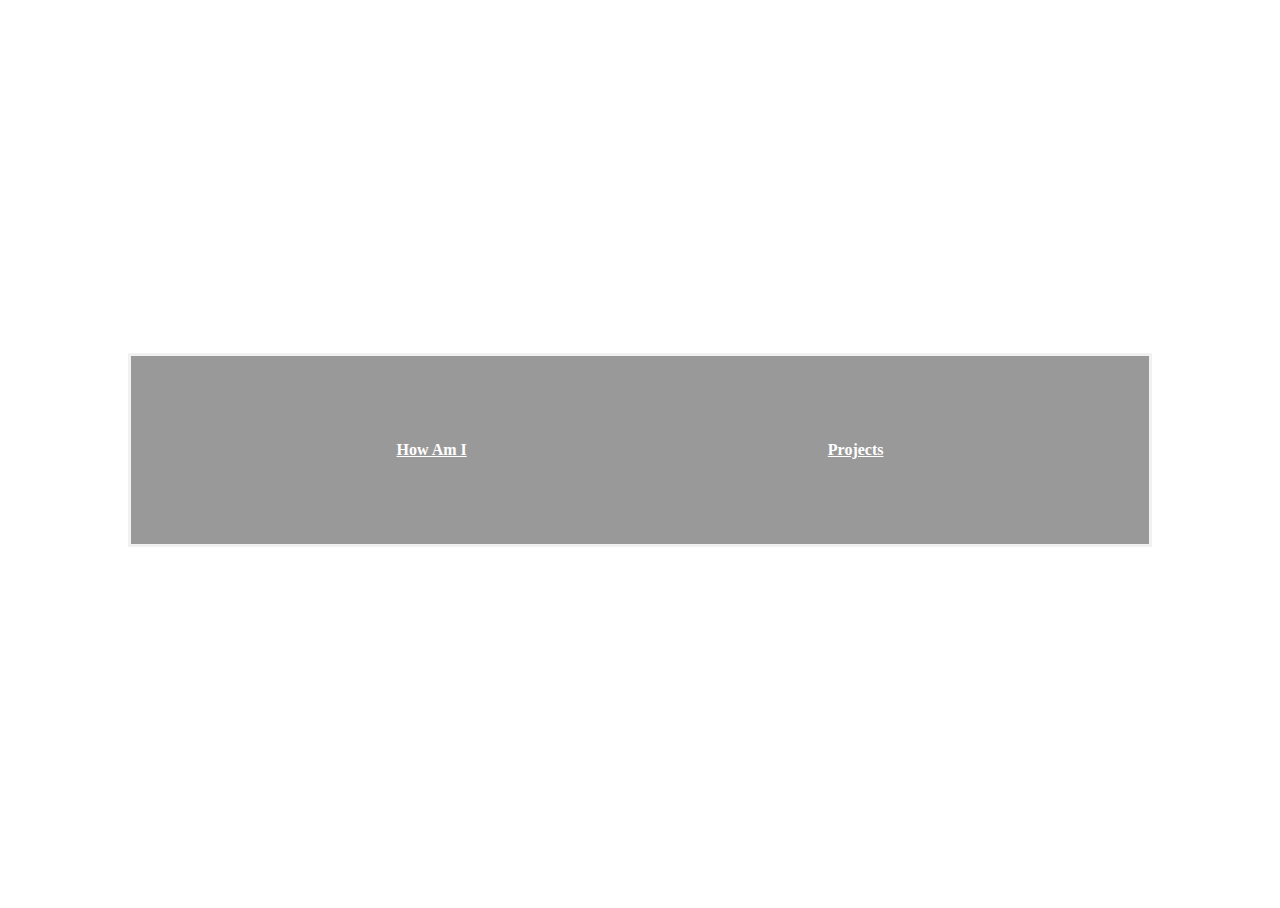
==== contact.html @ 8cee85d3 "🦕🛩️ Updated with Glitch" ====
<!DOCTYPE html>
<html lang="en">
  <head>
    <meta charset="utf-8">
    <meta http-equiv="X-UA-Compatible" content="IE=edge">
    <meta name="viewport" content="width=device-width, initial-scale=1">

    <title>Hello!</title>
    
    <!-- import the webpage's stylesheet -->
    <link rel="stylesheet" href="./style.css">
    
    <!-- import the webpage's javascript file -->
    <script src="./script.js" defer></script>
  </head>  
  <body>
        <div class = "bg-image"></div>
      <div class= "bg-text">
<div class="navBar">
      <a href="/index.html">How Am I</a>
      <a href="/projects.html">Projects</a>
    </div>
  </body>
</html>
---- style.css ----
/* CSS files add styling rules to your content */
body, html {
  height: 100%;
}

* {
  box-sizing: border-box;
}

.bg-image {
  /* The image used */
  background: url("https://cdn.glitch.me/4d745ae5-19fc-446c-9d8a-032f8dceba3c%2F21475926-grey-background-painted-iron-old-wall-.jpg?v=1635373127191");

  /* Add the blur effect */
  filter: blur(5px);
  -webkit-filter: blur(5px);

  /* Full height */
  height: 100%;

  /* Center and scale the image nicely */
  background-position: center;
  background-repeat: no-repeat;
  background-size: cover;
}
.bgImg {
  /* The image used */
  background: url("https://cdn.glitch.me/4d745ae5-19fc-446c-9d8a-032f8dceba3c%2FAmoy-MenuBar-bg.jpg?v=1635375953082");

  /* Add the blur effect */
  filter: blur(5px);
  -webkit-filter: blur(5px);

  /* Full height */
  height: 100%;

  /* Center and scale the image nicely */
  background-position: center;
  background-repeat: no-repeat;
  background-size: cover;
}

/* Position text in the middle of the page/image */
.bg-text {
  background-color: rgb(0,0,0); /* Fallback color */
  background-color: rgba(0,0,0, 0.4); /* Black w/opacity/see-through */
  color: white;
  font-weight: bold;
  border: 3px solid #f1f1f1;
  position: absolute;
  top: 50%;
  left: 50%;
  transform: translate(-50%, -50%);
  z-index: 2;
  width: 80%;
  padding: 20px;
  text-align: center;
}
h2 {
  color: #007d4d;
}
.navBar {
  display: flex;
  justify-content: space-around;
  padding:50px;
  margin:50px;
}
img{
  width: 150px
  
}
p{
  color:#6e0a1e
}
.navBar{
  padding:15px
}
a:visited {
  color: rgb(255,255,255);
}
a:link {
  color:rgb(255,255,255);
}
a:hover {
  color: rgb(0,255,0);
}
.contant{
  display:flex;
  justify-content:space-evenly;
    padding:5px;
  margin:50px;
  flex-wrap:wrap;
}
/*colors
6eoa1e
007d4d
*/
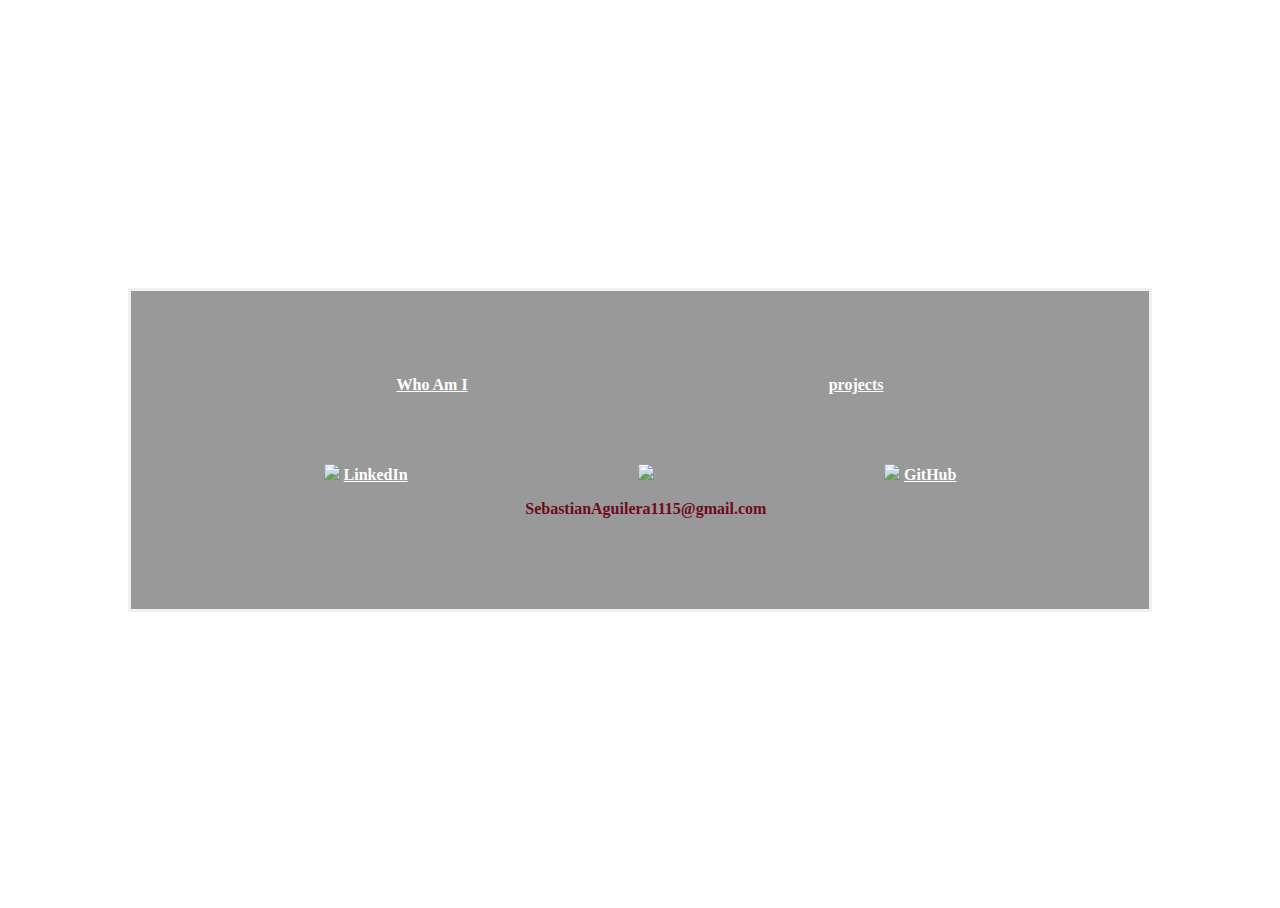
==== commit 7f609d6a: "🥼❣️ Updated with Glitch" ====
--- a/contact.html
+++ b/contact.html
@@ -1,24 +1,46 @@
 <!DOCTYPE html>
 <html lang="en">
   <head>
-    <meta charset="utf-8">
-    <meta http-equiv="X-UA-Compatible" content="IE=edge">
-    <meta name="viewport" content="width=device-width, initial-scale=1">
+    <meta charset="utf-8" />
+    <meta http-equiv="X-UA-Compatible" content="IE=edge" />
+    <meta name="viewport" content="width=device-width, initial-scale=1" />
 
     <title>Hello!</title>
-    
+
     <!-- import the webpage's stylesheet -->
-    <link rel="stylesheet" href="./style.css">
-    
+    <link rel="stylesheet" href="./style.css" />
+
     <!-- import the webpage's javascript file -->
     <script src="./script.js" defer></script>
-  </head>  
+  </head>
   <body>
-        <div class = "bg-image"></div>
-      <div class= "bg-text">
-<div class="navBar">
-      <a href="/index.html">How Am I</a>
-      <a href="/projects.html">Projects</a>
+    <div class="bgImg"></div>
+    <div class="bg-text">
+      <div class="navBar">
+        <a href="/index.html">Who Am I</a>
+        <a href="/projects.html">projects</a>
+      </div>
+
+      <div class="contant">
+        <div class="P1">
+          <img
+            src="https://cdn.glitch.global/4d745ae5-19fc-446c-9d8a-032f8dceba3c/LinkedIn.png?v=1654717755977"
+          />
+          <a href ="https://www.linkedin.com/in/sebastian-aguilera1115/">LinkedIn</a>
+        </div>
+        <div class="P2">
+          <img
+            src="https://cdn.glitch.global/4d745ae5-19fc-446c-9d8a-032f8dceba3c/R.jpg?v=1654717760067"
+          />
+          <p>SebastianAguilera1115@gmail.com</p>
+        </div>
+        <div class="P3">
+          <img
+            src="https://cdn.glitch.global/4d745ae5-19fc-446c-9d8a-032f8dceba3c/OIP.jpg?v=1654717767518"
+          />
+          <a href="https://github.com/SebastianA1115">GitHub</a>
+        </div>
+      </div>
     </div>
   </body>
-</html>
+</html>--- a/style.css
+++ b/style.css
@@ -57,7 +57,7 @@
   text-align: center;
 }
 h2 {
-  color: #007d4d;
+  color: #200344;
 }
 .navBar {
   display: flex;
@@ -65,9 +65,13 @@
   padding:50px;
   margin:50px;
 }
-img{
-  width: 150px
+
+.headshot{
+  height:500px;
   
+}
+.pone{
+  width:150px;
 }
 p{
   color:#6e0a1e
@@ -91,6 +95,9 @@
   margin:50px;
   flex-wrap:wrap;
 }
+.flexBox{
+  display:Block;
+}
 /*colors
 6eoa1e
 007d4d
